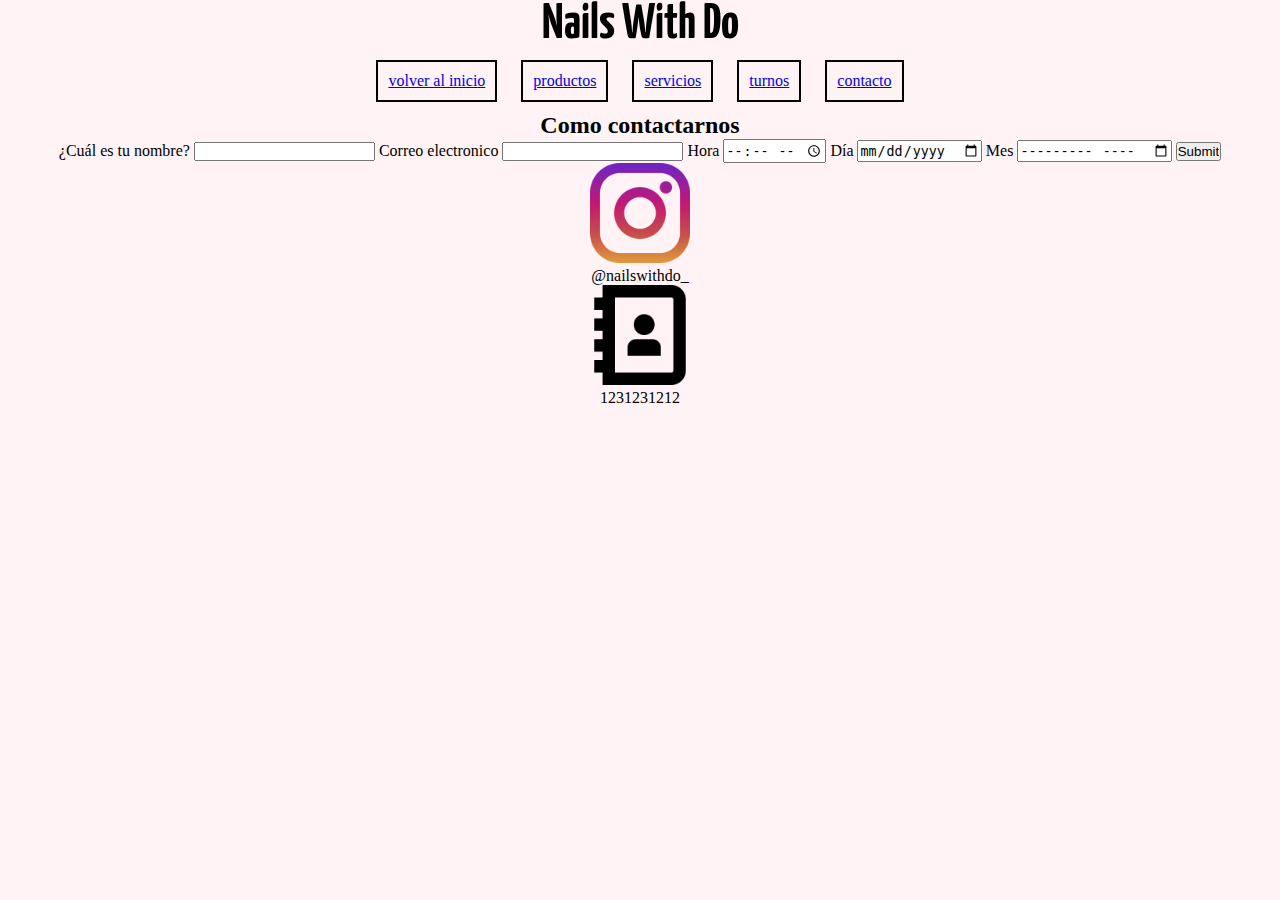
==== pages/contacto.html @ 604d1502 "primer commit" ====
<!DOCTYPE html>
<html lang="en">
<head>
    <meta charset="UTF-8">
    <meta http-equiv="X-UA-Compatible" content="IE=edge">
    <meta name="viewport" content="width=device-width, initial-scale=1.0">
    <title>Contacto</title>
    <link rel="shortcut icon" href="../imagenes/NailswithDo.png">
    <link rel="stylesheet" href="../estilos.css">
    <link rel="preconnect" href="https://fonts.googleapis.com" />
    <link rel="preconnect" href="https://fonts.gstatic.com" crossorigin />
    <link
        href="https://fonts.googleapis.com/css2?family=Roboto+Serif:wght@400;500&family=Yanone+Kaffeesatz:wght@200;400;700&display=swap"
        rel="stylesheet" />
</head>
<body>
    <header>
        <h1 class="roboto">Nails With Do</h1>
        <nav>
            <ul>
                <li><a href="../index.html">volver al inicio</a></li>
                <li><a href="./productos.html">productos</a></li>
                <li><a href="./servicios.html">servicios</a></li>
                <li><a href="./turnos.html">turnos</a></li>
                <li><a href="./contacto.html">contacto</a></li>
            </ul>
        </nav>
    </header>
   
    <section>
        <h2>Como contactarnos</h2>
        <form action="">
            <label for="nombre">
                <span>¿Cuál es tu nombre?</span>
                <input type="text" name="nombre" id="nombre" autocomplete="name" required>
            </label>
            <label for="correo">
                <span>Correo electronico</span>
                <input type="email" name="correo" id="correo" autocomplete="email" required>
            </label>
            <label for="hora">
                <span>Hora</span>
                <input type="time" id="hora" name="hora" />
            </label>
            <label for="dia">
                <span>Día</span>
                <input type="date" id="datename="dia" />
            </label>
            <label for="mes">
                <span>Mes</span>
                <input type="month" id="mes" name="mes" />
            </label>
            <input type="submit">
        </form>   
    </section>
    <footer >
        <div> <img src="../imagenes/instagram.png" alt="insta" width="100px" height="100px"> <p> @nailswithdo_ </p> </div>
        <div> <img src="../imagenes/directorio.png" alt="contact" width="100px" height="100px"> <p> 1231231212 </p> </div>
        <iframe width="368" height="374" frameborder="0" scrolling="no" marginheight="0" marginwidth="0" id="gmap_canvas" src="https://maps.google.com/maps?width=368&amp;height=374&amp;hl=en&amp;q=reconquista%20y%20ferreyra%20Rosario+(Nailswithdo)&amp;t=&amp;z=13&amp;ie=UTF8&amp;iwloc=B&amp;output=embed"></iframe> 
    </footer>
</body>
</html>
---- estilos.css ----
*{
    margin: 0%;
    padding: 0%;
}
h1{
font-size: 50px;
}
header nav ul li {
    display: inline-block;
    margin: 10px;
    border: 2px solid black;
    padding: 10px;
    
}
.roboto{
    font-family: 'Roboto Serif', sans-serif;
    font-family: 'Yanone Kaffeesatz', sans-serif;
}
body{
    text-align: center;
    background-color: #ffdae054;
}
footer.pie{
    display: grid;
    grid-template-columns: 100px 100px 100px;
    background-color: grey;
    width: 100%;
    align-items: center;
    justify-content: space-evenly;
}
.grid_container{
    display: grid;
    grid-template-columns: 25% 95%;
    padding: 50px;
    
  ;
}
.imagen{
    grid-row: 1;
}
.texto{
    width: 50%;
}
.galeria{
    display: flex;
    justify-content: space-between;
    text-align: center;
    padding: 50px;
}
.todoborde{
    border: 2px solid black;
    margin-bottom: 10px;
}

.info{
    display: grid;
    justify-content: center;
    padding: 1%;
    background-color:grey;
}
.foto1{
    grid-area: hd;
}
.foto2{
    grid-area: sd;
}
.foto3{
    grid-area: ft;
}
.cruelty{
    grid-area: cf;
    grid-column: 1/2;
}
.wrapper{
    display: grid;
    grid-template-columns: auto auto auto;
    grid-template-rows: 30% 30% 30%;
    grid-template-areas: "hd sd ft";
    justify-items: center;
}
.box{
    width: 300px;  
    align-items: flex-end;
}
main{
    width: 100%;
}
.section2{
    display: flex;
    justify-items: stretch;
    justify-content: space-around;
    padding: 5%;
}
.textocruelty{
    border: 5px solid black;
    width: 500px;
    height: auto;
    padding: 2%;
}
.nombreanim{
    padding: 1%;
}

@media only screen and (max-width: 600px){
    ul{
        display: grid;
    }
    .grid_container{
        display: flex;
        flex-direction: column;
        align-items: center;
       width: auto;
        padding: 0px;
        margin-left: 0px;
    }
    .galeria{
        display: flex;
        flex-direction: column;
    }
    footer.pie{
        display: flex;
        flex-direction: column;

    }
    .texto{
        width: auto;
    }
    .wrapper{
        display: flex;
        flex-direction: column;
        align-items: center;
    }
    .section2{
        display: flex;
        flex-direction: column;
    }
    .textocruelty{
        width: auto;
    }
    .logoMarca{
        width: 100%;
    }
    
}
.kapping{
    grid-area: kp;
}
.semis{
    grid-area: sm;
}
.tradicional{
    grid-area: tr;
}
.boxservicios{
    display: grid;
    grid-template-columns: auto auto auto;
    grid-template-rows: auto auto auto;
    grid-template-areas: "kp sm tr";
}
.hh2{
    display: inline-block;
    width: 50%;
    padding: 3%;
    border: 3px solid rgb(170, 104, 231);
    justify-items: center;
}
.desc{
    padding: 5%;
}
.infoimp{
    grid-area: ip;
}
.obtturno{
    grid-area: ot;
}
.cajaturnos{
    display: grid;
    grid-template-columns: auto auto;
    grid-template-rows: auto auto;
    grid-template-areas:  "ip ot";

}

#axis:hover .larger{
    transform: scale(1);
    -webkit-transform: scale(1.2);
    -o-transform: scale(1.2); 
    -moz-transform: scale(1.2);
}
.maquinaescribir{
    display: inline-block;
    font-family: monospace;
    white-space: nowrap;
    border-right: 4px solid;
    width: 11ch;
    animation: typing 5s steps(11), blink .5s infinite step-end alternate;
    overflow: hidden;
}
@keyframes typing{
    from {width: 0 ;}
}
@keyframes blink{
    50% { border-color: transparent;
}
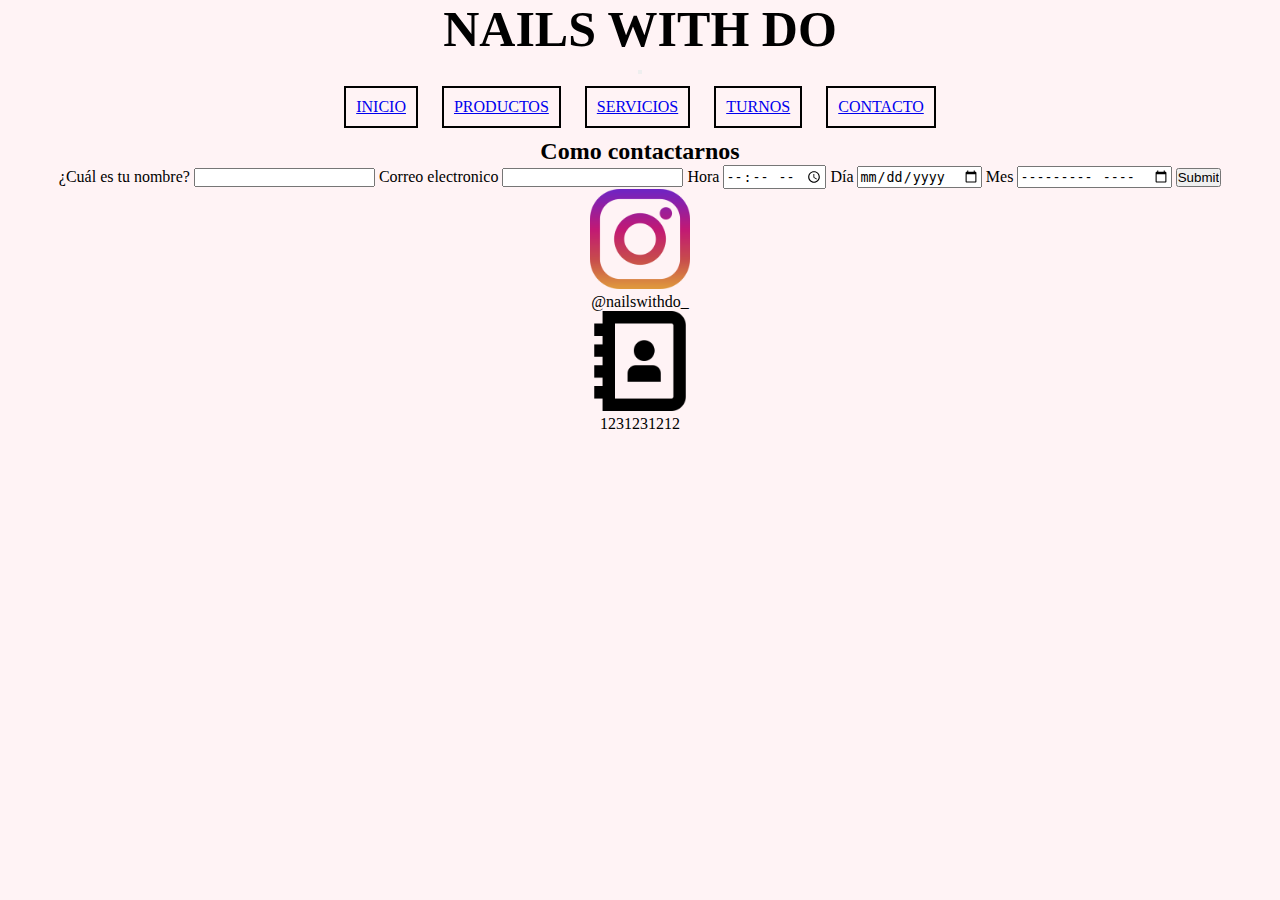
==== commit 93fd8db4: "use boostrap" ====
--- a/pages/contacto.html
+++ b/pages/contacto.html
@@ -12,18 +12,42 @@
     <link
         href="https://fonts.googleapis.com/css2?family=Roboto+Serif:wght@400;500&family=Yanone+Kaffeesatz:wght@200;400;700&display=swap"
         rel="stylesheet" />
+        <link href="https://cdn.jsdelivr.net/npm/bootstrap@5.1.3/dist/css/bootstrap.min.css" rel="stylesheet"
+        integrity="sha384-1BmE4kWBq78iYhFldvKuhfTAU6auU8tT94WrHftjDbrCEXSU1oBoqyl2QvZ6jIW3" crossorigin="anonymous">
 </head>
 <body>
-    <header>
-        <h1 class="roboto">Nails With Do</h1>
-        <nav>
-            <ul>
-                <li><a href="../index.html">volver al inicio</a></li>
-                <li><a href="./productos.html">productos</a></li>
-                <li><a href="./servicios.html">servicios</a></li>
-                <li><a href="./turnos.html">turnos</a></li>
-                <li><a href="./contacto.html">contacto</a></li>
-            </ul>
+    <header class="container colorfondo">
+        <div class="titulo">
+            <h1>NAILS WITH DO</h1>
+        </div>
+
+        <nav class="navbar navbar-expand-lg navbar-light ">
+            <div class="container-fluid">
+
+                <button class="navbar-toggler" type="button" data-bs-toggle="collapse" data-bs-target="#navbarNav"
+                    aria-controls="navbarNav" aria-expanded="false" aria-label="Toggle navigation">
+                    <span class="navbar-toggler-icon"></span>
+                </button>
+                <div class="collapse navbar-collapse" id="navbarNav">
+                    <ul class="navbar-nav">
+                        <li class="nav-item">
+                            <a class="nav-link "  href="../index.html">INICIO</a>
+                        </li>
+                        <li class="nav-item">
+                            <a class="nav-link" href="../pages/productos.html">PRODUCTOS</a>
+                        </li>
+                        <li class="nav-item">
+                            <a class="nav-link" href="../pages/servicios.html">SERVICIOS</a>
+                        </li>
+                        <li class="nav-item">
+                            <a class="nav-link" href="../pages/turnos.html">TURNOS</a>
+                        </li>
+                        <li class="nav-item">
+                            <a class="nav-link" href="../pages/contacto.html">CONTACTO</a>
+                        </li>
+                    </ul>
+                </div>
+            </div>
         </nav>
     </header>
    
@@ -58,5 +82,10 @@
         <div> <img src="../imagenes/directorio.png" alt="contact" width="100px" height="100px"> <p> 1231231212 </p> </div>
         <iframe width="368" height="374" frameborder="0" scrolling="no" marginheight="0" marginwidth="0" id="gmap_canvas" src="https://maps.google.com/maps?width=368&amp;height=374&amp;hl=en&amp;q=reconquista%20y%20ferreyra%20Rosario+(Nailswithdo)&amp;t=&amp;z=13&amp;ie=UTF8&amp;iwloc=B&amp;output=embed"></iframe> 
     </footer>
+
+    <script src="https://cdn.jsdelivr.net/npm/bootstrap@5.1.3/dist/js/bootstrap.bundle.min.js"
+    integrity="sha384-ka7Sk0Gln4gmtz2MlQnikT1wXgYsOg+OMhuP+IlRH9sENBO0LRn5q+8nbTov4+1p"
+    crossorigin="anonymous"></script>
+
 </body>
 </html>--- a/estilos.css
+++ b/estilos.css
@@ -1,6 +1,8 @@
 *{
     margin: 0%;
     padding: 0%;
+    box-sizing: border-box;
+    
 }
 h1{
 font-size: 50px;
@@ -20,14 +22,7 @@
     text-align: center;
     background-color: #ffdae054;
 }
-footer.pie{
-    display: grid;
-    grid-template-columns: 100px 100px 100px;
-    background-color: grey;
-    width: 100%;
-    align-items: center;
-    justify-content: space-evenly;
-}
+
 .grid_container{
     display: grid;
     grid-template-columns: 25% 95%;
@@ -82,9 +77,7 @@
     width: 300px;  
     align-items: flex-end;
 }
-main{
-    width: 100%;
-}
+
 .section2{
     display: flex;
     justify-items: stretch;
@@ -195,11 +188,64 @@
     width: 11ch;
     animation: typing 5s steps(11), blink .5s infinite step-end alternate;
     overflow: hidden;
+
+    
 }
 @keyframes typing{
     from {width: 0 ;}
 }
 @keyframes blink{
-    50% { border-color: transparent;
-}
-
+    50% { border-color: transparent;}
+}
+
+.imagentransicion:hover{
+filter: brightness(0.6);
+transform: scale(1.1);
+}
+.transiciones{
+    overflow: hidden;
+}
+.imagentransicion{
+    margin-top: 15px;
+   transition: all .9s ease;
+   border: 2px solid black;
+}
+
+.row1{
+    background-color: #ffdae054
+}
+.navbar-expand-lg .navbar-collapse{
+    flex-direction: column;
+}
+.titulo{
+    display: flex;
+    justify-content: center;
+}
+.sacoover{
+    overflow: hidden;
+}
+.alineacion{
+    text-align: center;
+}
+.footercolor{
+    background-color: black;
+    color: white;
+}
+.nombreFooter{
+    display: flex;
+    flex-direction: column;
+    justify-content: center;
+}
+.iconFooter{
+    display: flex;
+    flex-direction: column;
+    align-items: flex-start;
+    margin-left: 95px;
+}
+.logoNegro{
+    display: flex;
+    flex-direction: row;
+    flex-wrap: nowrap;
+    justify-content: center;
+    align-items: center;
+}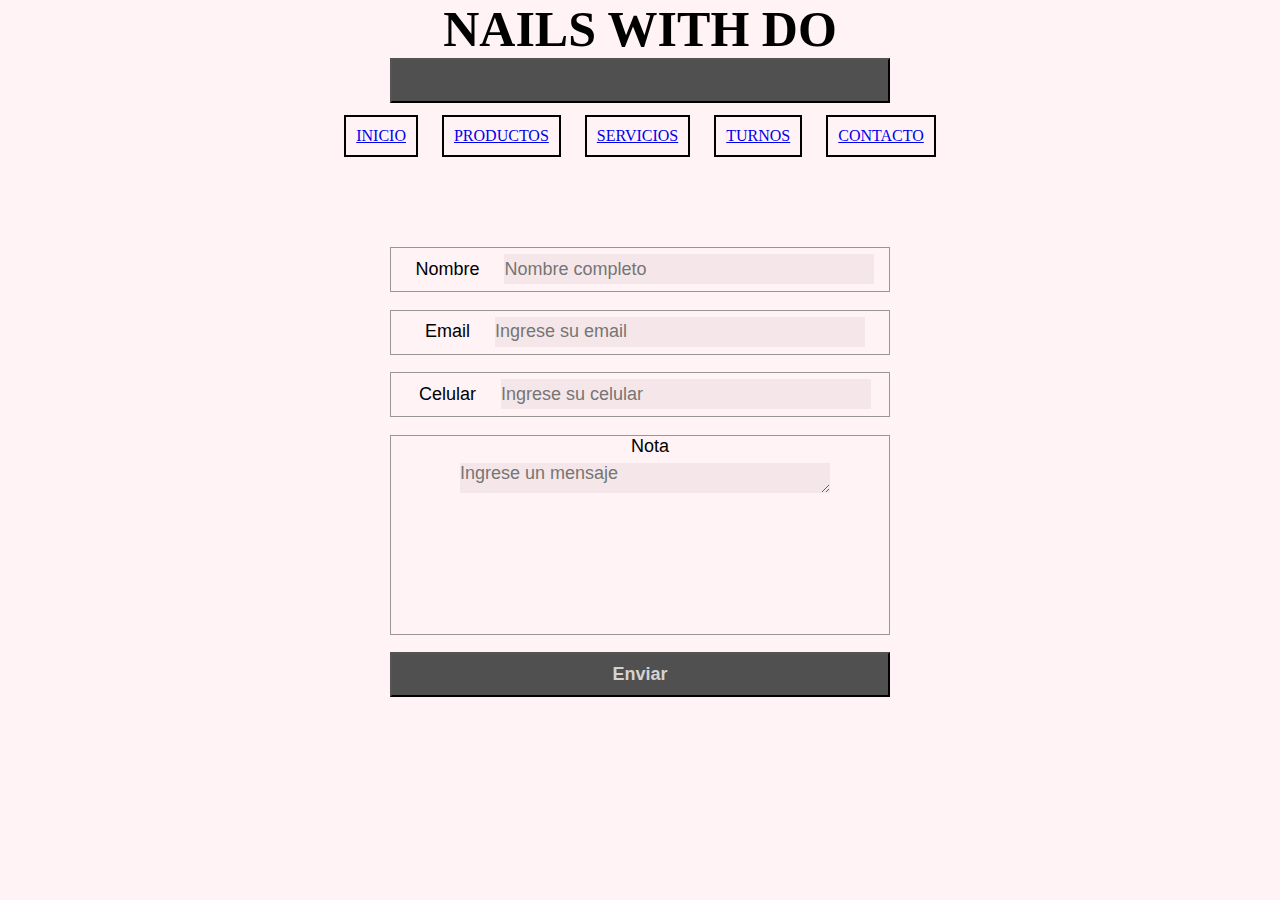
==== commit ce74f9a3: "contacto" ====
--- a/pages/contacto.html
+++ b/pages/contacto.html
@@ -15,7 +15,7 @@
         <link href="https://cdn.jsdelivr.net/npm/bootstrap@5.1.3/dist/css/bootstrap.min.css" rel="stylesheet"
         integrity="sha384-1BmE4kWBq78iYhFldvKuhfTAU6auU8tT94WrHftjDbrCEXSU1oBoqyl2QvZ6jIW3" crossorigin="anonymous">
 </head>
-<body>
+<body class="row1">
     <header class="container colorfondo">
         <div class="titulo">
             <h1>NAILS WITH DO</h1>
@@ -51,37 +51,34 @@
         </nav>
     </header>
    
-    <section>
-        <h2>Como contactarnos</h2>
-        <form action="">
-            <label for="nombre">
-                <span>¿Cuál es tu nombre?</span>
-                <input type="text" name="nombre" id="nombre" autocomplete="name" required>
-            </label>
-            <label for="correo">
-                <span>Correo electronico</span>
-                <input type="email" name="correo" id="correo" autocomplete="email" required>
-            </label>
-            <label for="hora">
-                <span>Hora</span>
-                <input type="time" id="hora" name="hora" />
-            </label>
-            <label for="dia">
-                <span>Día</span>
-                <input type="date" id="datename="dia" />
-            </label>
-            <label for="mes">
-                <span>Mes</span>
-                <input type="month" id="mes" name="mes" />
-            </label>
-            <input type="submit">
-        </form>   
-    </section>
-    <footer >
-        <div> <img src="../imagenes/instagram.png" alt="insta" width="100px" height="100px"> <p> @nailswithdo_ </p> </div>
-        <div> <img src="../imagenes/directorio.png" alt="contact" width="100px" height="100px"> <p> 1231231212 </p> </div>
-        <iframe width="368" height="374" frameborder="0" scrolling="no" marginheight="0" marginwidth="0" id="gmap_canvas" src="https://maps.google.com/maps?width=368&amp;height=374&amp;hl=en&amp;q=reconquista%20y%20ferreyra%20Rosario+(Nailswithdo)&amp;t=&amp;z=13&amp;ie=UTF8&amp;iwloc=B&amp;output=embed"></iframe> 
-    </footer>
+   <main>
+       <form action="">
+           <section class="cajaform">
+            <div class="form name">
+                <label for="Nombre">Nombre</label>
+                <input class="espacio" type="text" name="Nombre" placeholder="Nombre completo">
+            </div>
+            <div class="form email">
+                <label for="Nombre">Email</label>
+                <input class= "espacio" type="email" name="email" placeholder="Ingrese su email">
+            </div>
+            <div class="form celular">
+                <label for="celular">Celular</label>
+                <input class= "espacio" type="number" name="celular" placeholder="Ingrese su celular"id="">
+            </div>
+            <div class="form nota">
+                <label for="note">Nota</label>
+                <br>
+                <textarea class= "espacio" name="nota" id="" cols="60" rows="10" placeholder="Ingrese un mensaje"></textarea>
+            </div>
+            <div class="form butt">
+                <button>
+                    <strong>Enviar</strong>
+                </button>
+            </div>
+           </section>
+       </form>
+   </main>
 
     <script src="https://cdn.jsdelivr.net/npm/bootstrap@5.1.3/dist/js/bootstrap.bundle.min.js"
     integrity="sha384-ka7Sk0Gln4gmtz2MlQnikT1wXgYsOg+OMhuP+IlRH9sENBO0LRn5q+8nbTov4+1p"
--- a/estilos.css
+++ b/estilos.css
@@ -1,251 +1,356 @@
-*{
-    margin: 0%;
-    padding: 0%;
-    box-sizing: border-box;
+* {
+  margin: 0%;
+  padding: 0%;
+  box-sizing: border-box;
+}
+h1 {
+  font-size: 50px;
+}
+header nav ul li {
+  display: inline-block;
+  margin: 10px;
+  border: 2px solid black;
+  padding: 10px;
+}
+.roboto {
+  font-family: "Roboto Serif", sans-serif;
+  font-family: "Yanone Kaffeesatz", sans-serif;
+}
+body {
+  text-align: center;
+  background-color: #ffdae054;
+}
+
+.grid_container {
+  display: grid;
+  grid-template-columns: 25% 95%;
+  padding: 50px;
+}
+.imagen {
+  grid-row: 1;
+}
+.texto {
+  width: 50%;
+}
+.galeria {
+  display: flex;
+  justify-content: space-between;
+  text-align: center;
+  padding: 50px;
+}
+.todoborde {
+  border: 2px solid black;
+  margin-bottom: 10px;
+}
+
+.info {
+  display: grid;
+  justify-content: center;
+  padding: 1%;
+  background-color: grey;
+}
+.foto1 {
+  grid-area: hd;
+}
+.foto2 {
+  grid-area: sd;
+}
+.foto3 {
+  grid-area: ft;
+}
+.cruelty {
+  grid-area: cf;
+  grid-column: 1/2;
+}
+.wrapper {
+  display: grid;
+  grid-template-columns: auto auto auto;
+  grid-template-rows: 30% 30% 30%;
+  grid-template-areas: "hd sd ft";
+  justify-items: center;
+}
+.box {
+  width: 300px;
+  align-items: flex-end;
+}
+
+.textocruelty {
+  border: 5px solid black;
+  width: 500px;
+  height: auto;
+  padding: 2%;
+}
+.nombreanim {
+  padding: 1%;
+}
+
+@media only screen and (max-width: 600px) {
+  ul {
+    display: grid;
+  }
+  .grid_container {
+    display: flex;
+    flex-direction: column;
+    align-items: center;
+    width: auto;
+    padding: 0px;
+    margin-left: 0px;
+  }
+  .galeria {
+    display: flex;
+    flex-direction: column;
+  }
+  footer.pie {
+    display: flex;
+    flex-direction: column;
+  }
+  .texto {
+    width: auto;
+  }
+  .wrapper {
+    display: flex;
+    flex-direction: column;
+    align-items: center;
+  }
+  .section2 {
+    display: flex;
+    flex-direction: column;
+  }
+  .textocruelty {
+    width: auto;
+  }
+  .logoMarca {
+    width: 100%;
+  }
+}
+.kapping {
+  grid-area: kp;
+}
+.semis {
+  grid-area: sm;
+}
+.tradicional {
+  grid-area: tr;
+}
+.boxservicios {
+  display: grid;
+  grid-template-columns: auto auto auto;
+  grid-template-rows: auto auto auto;
+  grid-template-areas: "kp sm tr";
+}
+.hh2 {
+  display: inline-block;
+  width: 50%;
+  padding: 3%;
+  border: 3px solid rgb(170, 104, 231);
+  justify-items: center;
+}
+.desc {
+  padding: 5%;
+}
+.infoimp {
+  grid-area: ip;
+}
+.obtturno {
+  grid-area: ot;
+}
+.cajaturnos {
+  display: grid;
+  grid-template-columns: auto auto;
+  grid-template-rows: auto auto;
+  grid-template-areas: "ip ot";
+}
+
+#axis:hover .larger {
+  transform: scale(1);
+  -webkit-transform: scale(1.2);
+  -o-transform: scale(1.2);
+  -moz-transform: scale(1.2);
+}
+.maquinaescribir {
+  display: inline-block;
+  font-family: monospace;
+  white-space: nowrap;
+  border-right: 4px solid;
+  width: 11ch;
+  animation: typing 5s steps(11), blink 0.5s infinite step-end alternate;
+  overflow: hidden;
+}
+@keyframes typing {
+  from {
+    width: 0;
+  }
+}
+@keyframes blink {
+  50% {
+    border-color: transparent;
+  }
+}
+
+.imagentransicion:hover {
+  filter: brightness(0.6);
+  transform: scale(1.1);
+}
+.transiciones {
+  overflow: hidden;
+}
+.imagentransicion {
+  margin-top: 15px;
+  transition: all 0.9s ease;
+  border: 2px solid black;
+}
+
+.row1 {
+  background-color: #ffdae054;
+}
+.navbar-expand-lg .navbar-collapse {
+  flex-direction: column;
+}
+.titulo {
+  display: flex;
+  justify-content: center;
+}
+.sacoover {
+  overflow: hidden;
+}
+.alineacion {
+  text-align: center;
+}
+.footercolor {
+  background-color: black;
+  color: white;
+}
+.nombreFooter {
+  display: flex;
+  flex-direction: column;
+  justify-content: center;
+  text-align: center;
+}
+.iconFooter {
+  display: flex;
+  flex-direction: column;
+  align-items: center;
+  
+}
+.logoNegro {
+  display: flex;
+  flex-direction: row;
+  flex-wrap: nowrap;
+  justify-content: center;
+  align-items: center;
+}
+
+.pad {
+  padding: 5%;
+}
+.border {
+  border-radius: 5%;
+}
+
+
+@media (min-width: 768px ){
+
+
+    .im {
+        grid-row: 1/3;
+        grid-column: 1/3;
+      }
+      .kp {
+        grid-column: 3/5;
+        grid-row: 1/3;
+      }
+      
+      .gr {
+        grid-column: 1/5;
+        grid-row: 3/5;
+      }
+      
+      .bolso {
+        max-width: 800px;
+        padding: 1rem;
+        margin: 0 auto;
+        display: grid;
+        
+        grid-template-rows: 1fr;
+        grid-gap: 1rem;
+        justify-content: center;
+        padding: 3%;
+      }
+
+
+
+}
+
+.aliniframe{
+    display: flex;
+    justify-content: center;
+}
+.cajaform{
+    height: 450px;
+    width: 100%;
+    display: flex;
+    flex-flow: column wrap;
+    justify-content: space-between;
+    align-items: center;
+    margin-top: 80px;
+    animation-duration: 4s;
+    animation-name: appear;
+    animation-delay: 0s;
+}
+.form{
+    height: 45px;
+    width: 500px;
+    border: 1px solid #969696;
+    font-family: "Oswald", sans-serif;
+    font-size: 18px;
+}
+label{
+    margin-left: 20px;
+    margin-top: 5px;
+}
+input{
+    color: #f5e7e9;
+    background-color: #f5e7e9;
+    border: #191919;
+    height: 30px;
+    width: 370px;
+    margin: 10px;
+    margin-top: 6px;
+    font-family: "Oswald", sans-serif;
+    font-size: 18px;
+    outline: none;
+}
+textarea, input {
+    color: #f5e7e9;
+    background-color: #f5e7e9;
+    border: #191919;
+    height: 30px;
+    width: 370px;
+    margin: 10px;
+    margin-top: 6px;
+    font-family: "Oswald", sans-serif;
+    font-size: 18px;
+    outline: none;
     
 }
-h1{
-font-size: 50px;
-}
-header nav ul li {
-    display: inline-block;
-    margin: 10px;
-    border: 2px solid black;
-    padding: 10px;
-    
-}
-.roboto{
-    font-family: 'Roboto Serif', sans-serif;
-    font-family: 'Yanone Kaffeesatz', sans-serif;
-}
-body{
+textarea{
+    margin-left:20px;
+}
+.nota{
+    height: 200px;
+}
+.butt{
     text-align: center;
-    background-color: #ffdae054;
-}
-
-.grid_container{
-    display: grid;
-    grid-template-columns: 25% 95%;
-    padding: 50px;
-    
-  ;
-}
-.imagen{
-    grid-row: 1;
-}
-.texto{
-    width: 50%;
-}
-.galeria{
-    display: flex;
-    justify-content: space-between;
-    text-align: center;
-    padding: 50px;
-}
-.todoborde{
-    border: 2px solid black;
-    margin-bottom: 10px;
-}
-
-.info{
-    display: grid;
-    justify-content: center;
-    padding: 1%;
-    background-color:grey;
-}
-.foto1{
-    grid-area: hd;
-}
-.foto2{
-    grid-area: sd;
-}
-.foto3{
-    grid-area: ft;
-}
-.cruelty{
-    grid-area: cf;
-    grid-column: 1/2;
-}
-.wrapper{
-    display: grid;
-    grid-template-columns: auto auto auto;
-    grid-template-rows: 30% 30% 30%;
-    grid-template-areas: "hd sd ft";
-    justify-items: center;
-}
-.box{
-    width: 300px;  
-    align-items: flex-end;
-}
-
-.section2{
-    display: flex;
-    justify-items: stretch;
-    justify-content: space-around;
-    padding: 5%;
-}
-.textocruelty{
-    border: 5px solid black;
+    border: none;
+}
+button{
+    height: 45px;
     width: 500px;
-    height: auto;
-    padding: 2%;
-}
-.nombreanim{
-    padding: 1%;
-}
-
-@media only screen and (max-width: 600px){
-    ul{
-        display: grid;
-    }
-    .grid_container{
-        display: flex;
-        flex-direction: column;
-        align-items: center;
-       width: auto;
-        padding: 0px;
-        margin-left: 0px;
-    }
-    .galeria{
-        display: flex;
-        flex-direction: column;
-    }
-    footer.pie{
-        display: flex;
-        flex-direction: column;
-
-    }
-    .texto{
-        width: auto;
-    }
-    .wrapper{
-        display: flex;
-        flex-direction: column;
-        align-items: center;
-    }
-    .section2{
-        display: flex;
-        flex-direction: column;
-    }
-    .textocruelty{
-        width: auto;
-    }
-    .logoMarca{
-        width: 100%;
-    }
-    
-}
-.kapping{
-    grid-area: kp;
-}
-.semis{
-    grid-area: sm;
-}
-.tradicional{
-    grid-area: tr;
-}
-.boxservicios{
-    display: grid;
-    grid-template-columns: auto auto auto;
-    grid-template-rows: auto auto auto;
-    grid-template-areas: "kp sm tr";
-}
-.hh2{
-    display: inline-block;
-    width: 50%;
-    padding: 3%;
-    border: 3px solid rgb(170, 104, 231);
-    justify-items: center;
-}
-.desc{
-    padding: 5%;
-}
-.infoimp{
-    grid-area: ip;
-}
-.obtturno{
-    grid-area: ot;
-}
-.cajaturnos{
-    display: grid;
-    grid-template-columns: auto auto;
-    grid-template-rows: auto auto;
-    grid-template-areas:  "ip ot";
-
-}
-
-#axis:hover .larger{
-    transform: scale(1);
-    -webkit-transform: scale(1.2);
-    -o-transform: scale(1.2); 
-    -moz-transform: scale(1.2);
-}
-.maquinaescribir{
-    display: inline-block;
-    font-family: monospace;
-    white-space: nowrap;
-    border-right: 4px solid;
-    width: 11ch;
-    animation: typing 5s steps(11), blink .5s infinite step-end alternate;
-    overflow: hidden;
-
-    
-}
-@keyframes typing{
-    from {width: 0 ;}
-}
-@keyframes blink{
-    50% { border-color: transparent;}
-}
-
-.imagentransicion:hover{
-filter: brightness(0.6);
-transform: scale(1.1);
-}
-.transiciones{
-    overflow: hidden;
-}
-.imagentransicion{
-    margin-top: 15px;
-   transition: all .9s ease;
-   border: 2px solid black;
-}
-
-.row1{
-    background-color: #ffdae054
-}
-.navbar-expand-lg .navbar-collapse{
-    flex-direction: column;
-}
-.titulo{
-    display: flex;
-    justify-content: center;
-}
-.sacoover{
-    overflow: hidden;
-}
-.alineacion{
-    text-align: center;
-}
-.footercolor{
-    background-color: black;
-    color: white;
-}
-.nombreFooter{
-    display: flex;
-    flex-direction: column;
-    justify-content: center;
-}
-.iconFooter{
-    display: flex;
-    flex-direction: column;
-    align-items: flex-start;
-    margin-left: 95px;
-}
-.logoNegro{
-    display: flex;
-    flex-direction: row;
-    flex-wrap: nowrap;
-    justify-content: center;
-    align-items: center;
+    background-color: #505050;
+    color: lightgray;
+    font-size: 18px;
+    font-family: "Oswald", sans-serif;
+}
+.espacio{
+    margin-left: 4%;
 }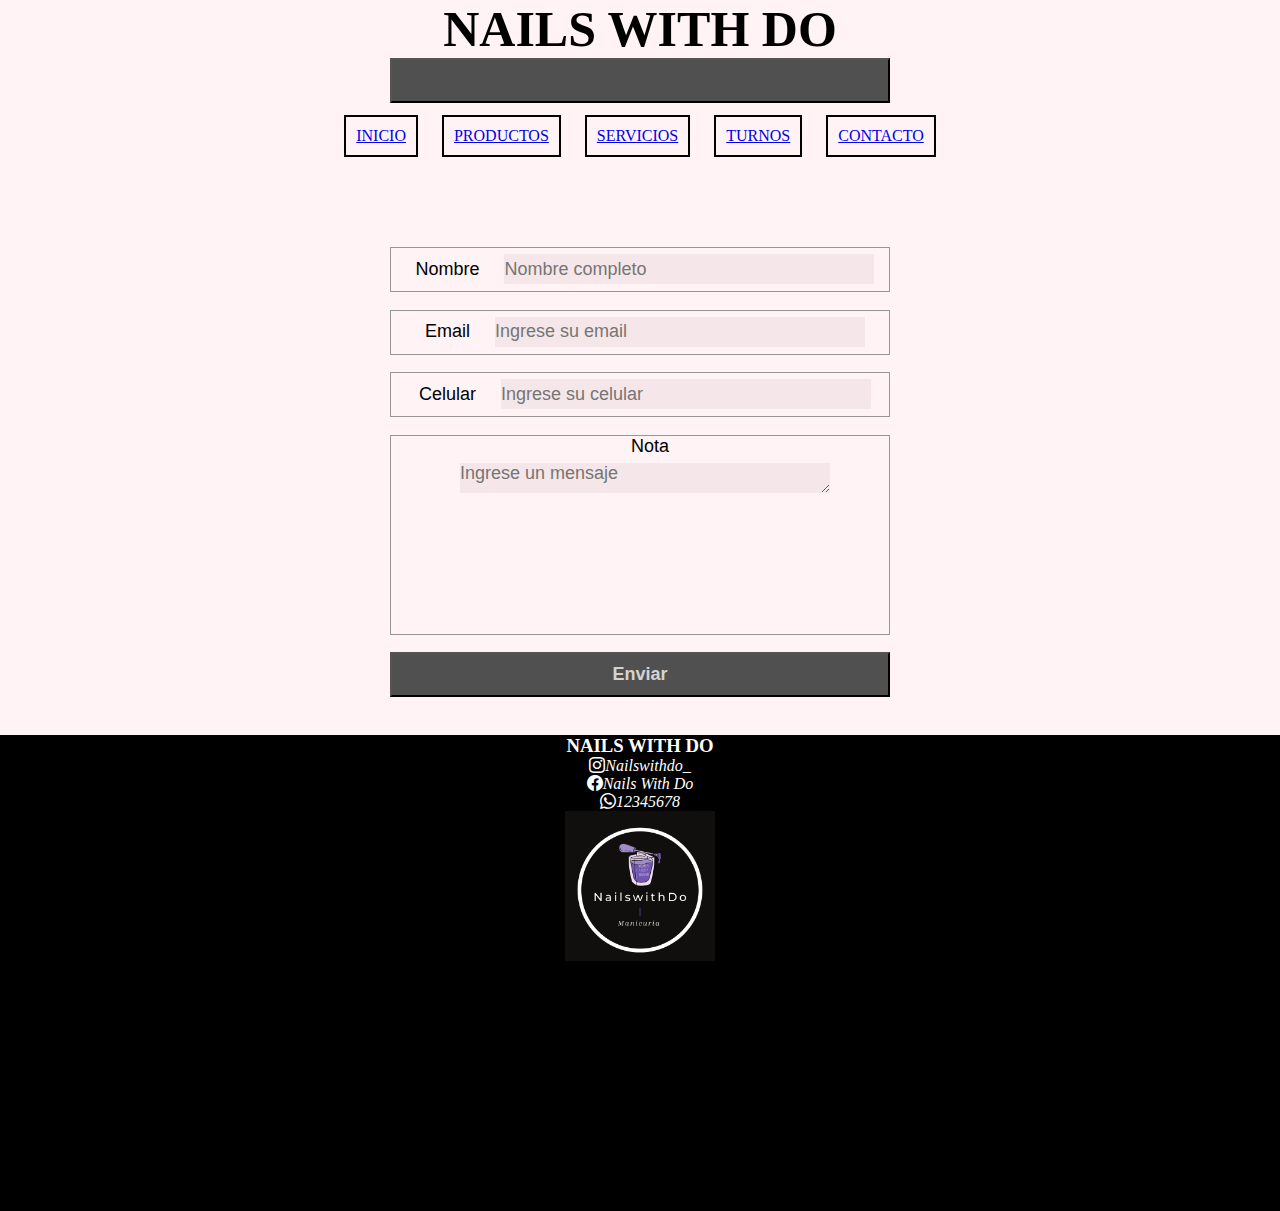
==== commit 8ffd3ad0: "contacto2" ====
--- a/pages/contacto.html
+++ b/pages/contacto.html
@@ -14,6 +14,7 @@
         rel="stylesheet" />
         <link href="https://cdn.jsdelivr.net/npm/bootstrap@5.1.3/dist/css/bootstrap.min.css" rel="stylesheet"
         integrity="sha384-1BmE4kWBq78iYhFldvKuhfTAU6auU8tT94WrHftjDbrCEXSU1oBoqyl2QvZ6jIW3" crossorigin="anonymous">
+        <link rel="stylesheet" href="https://cdn.jsdelivr.net/npm/bootstrap-icons@1.8.1/font/bootstrap-icons.css">
 </head>
 <body class="row1">
     <header class="container colorfondo">
@@ -79,6 +80,27 @@
            </section>
        </form>
    </main>
+   <footer class="container-fluid footercolor">
+
+    <div class="row">
+        <div class="col-lg-4 col-md-4 col-12 nombreFooter">
+            <h3>NAILS WITH DO</h3>
+            <div class="iconFooter"><i class="bi bi-instagram">Nailswithdo_</i>
+                <i class="bi bi-facebook">Nails With Do</i>
+                <i class="bi bi-whatsapp">12345678</i></div>
+            
+            
+        </div>
+        <div class="col-lg-4 col-md-4 col-12 logoNegro">
+            <img src="../imagenes/NailswithDonegro.png" alt="lognegro" width="150px" height="150px" >
+        </div>
+        <div class="col-lg-4 col-md-4 col-12 aliniframe">
+            <iframe width="250px" height="250px" frameborder="0" scrolling="no" marginheight="0" marginwidth="0"
+                id="gmap_canvas"
+                src="https://maps.google.com/maps?width=250&amp;height=250&amp;hl=en&amp;q=reconquista%20y%20ferreyra%20Rosario+(Nailswithdo)&amp;t=&amp;z=13&amp;ie=UTF8&amp;iwloc=B&amp;output=embed"></iframe>
+        </div>
+    </div>
+</footer>
 
     <script src="https://cdn.jsdelivr.net/npm/bootstrap@5.1.3/dist/js/bootstrap.bundle.min.js"
     integrity="sha384-ka7Sk0Gln4gmtz2MlQnikT1wXgYsOg+OMhuP+IlRH9sENBO0LRn5q+8nbTov4+1p"
--- a/estilos.css
+++ b/estilos.css
@@ -280,7 +280,9 @@
 
 
 }
-
+form{
+    margin-bottom: 3%;
+}
 .aliniframe{
     display: flex;
     justify-content: center;
